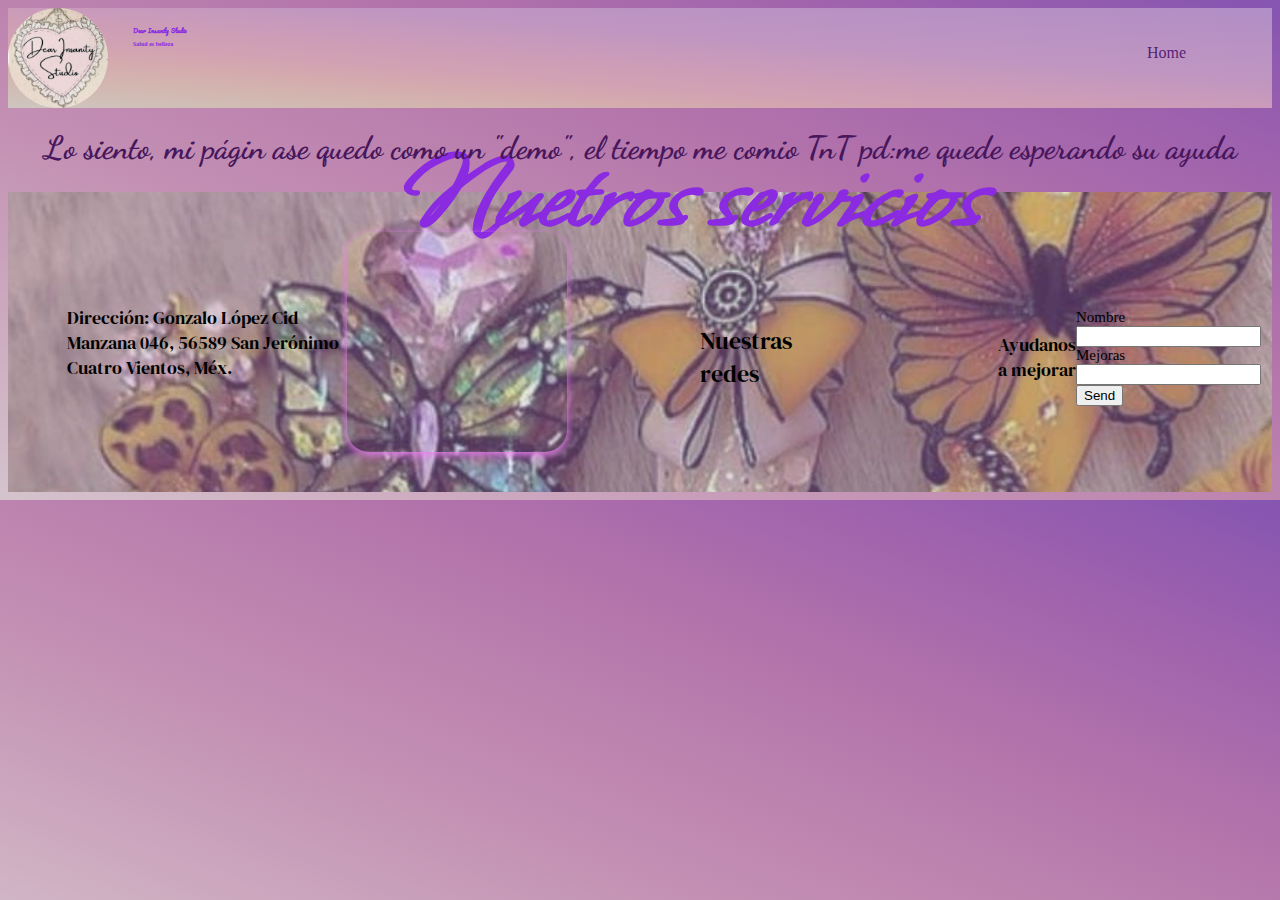
==== servicios.html @ f8df5e17 "Add files via upload" ====
<!DOCTYPE html>
<html lang="en">

<head>
    <meta charset="UTF-8">
    <meta name="viewport" content="width=device-width, initial-scale=1.0">
    <link href="https://cdn.jsdelivr.net/npm/bootstrap@5.0.2/dist/css/bootstrap.min.css" rel="stylesheet"
        integrity="sha384-EVSTQN3/azprG1Anm3QDgpJLIm9Nao0Yz1ztcQTwFspd3yD65VohhpuuCOmLASjC" crossorigin="anonymous">
    <link rel="stylesheet" href="https://cdnjs.cloudflare.com/ajax/libs/font-awesome/6.5.1/css/all.min.css"
        integrity="sha512-DTOQO9RWCH3ppGqcWaEA1BIZOC6xxalwEsw9c2QQeAIftl+Vegovlnee1c9QX4TctnWMn13TZye+giMm8e2LwA=="
        crossorigin="anonymous" referrerpolicy="no-referrer" />
    <link rel="stylesheet" href="style.css">
    <script defer src="./main.js"></script>
    <title>Nuestros servicios</title>
</head>
<header>
    <div class="inicio">
        <img src="./imagenes/logo.jpg" alt="" srcset="" width="100" height="100">
        <div id="press">
            <div id="titulo">
                <h4>Dear Insanity Studio</h4>
            </div>
            <h6>Salud es belleza</h6>
        </div>
    </div>
    <div class="head1">
        <div class="titulos">
            <h2>Nuetros servicios</h2>
        </div>
        <ul>
            <a href="index.html">
                <li>Home</li>
            </a>
        </ul>
    </div>
</header>

<body>
    
   <h1>Lo siento, mi págin ase quedo como un "demo", el tiempo me comio TnT pd:me quede esperando su ayuda</h1>

    <footer>
        <div id="direccion">
            <p>Dirección:
                Gonzalo López Cid Manzana 046, 56589 San Jerónimo Cuatro Vientos, Méx.</p>
            </p>
            <iframe
                src="https://www.google.com/maps/embed?pb=!1m17!1m12!1m3!1d15062.899536183097!2d-98.8473032!3d19.294326650000002!2m3!1f0!2f0!3f0!3m2!1i1024!2i768!4f13.1!3m2!1m1!2zMTnCsDE3JzQxLjYiTiA5OMKwNTAnNDYuNiJX!5e0!3m2!1ses-419!2smx!4v1709605850538!5m2!1ses-419!2smx"
                width="200" height="200" style="border:0;" allowfullscreen="" loading="lazy"
                referrerpolicy="no-referrer-when-downgrade"></iframe>
        </div>
        <div id="redes">
            <p>Nuestras redes</p>
            <div class="buttons-network">
                <a class="buttons-network_button"
                    href="https://www.facebook.com/profile.php?id=61553883183325&mibextid=ZbWKwL">
                    <i class="fa-brands fa-facebook-f"></i>
                    <p>Facebook </p>
                </a>
                <a class="buttons-network_button"
                    href="https://www.instagram.com/dear_insanity_studio?igsh=YXh3dmp5cXFremY3">
                    <i class="fa-brands fa-instagram"></i>
                    <p>Instagram </p>
                </a>
                <a class="buttons-network_button" href="https://wa.me/5512900955">
                    <i class="fa-brands fa-whatsapp"></i>
                    <p>Whatsapp </p>
                </a>
            </div>
        </div>
        <div class="send">
            <p>Ayudanos a mejorar</p>
            <form action="https://formsubmit.co/dear.insanity.studio@gmail.com" method="POST">
                <label> Nombre
                    <input type="text" name="name" required>
                </label>
                <label>Mejoras
                    <input type="email" name="email" required>
                </label>
                <button type="submit">Send</button>
            </form>
        </div>
</body>
</html>
---- style.css ----
@import url('https://fonts.googleapis.com/css2?family=Dancing+Script:wght@400..700&family=Pacifico&display=swap');
@import url('https://fonts.googleapis.com/css2?family=Poppins:ital,wght@0,100;0,200;0,300;0,400;0,500;0,600;0,700;0,800;0,900;1,100;1,200;1,300;1,400;1,500;1,600;1,700;1,800;1,900&display=swap');
@import url('https://fonts.googleapis.com/css2?family=DM+Serif+Display:ital@0;1&familwght@0,100;0,200;0,300;0,400;0,500;0,600;0,700;0,800;0,900;1,100;1,200;1,300;1,400;1,500;1,600;1,700;1,800;1,900&display=swap');
@import url('https://fonts.googleapis.com/css2?family=DM+Serif+Display:ital@0;1&family=Dancing+Script:wght@400..700&family=Poppins:ital,wght@0,100;0,200;0,300;0,400;0,500;0,600;0,700;0,800;0,900;1,100;1,200;1,300;1,400;1,500;1,600;1,700;1,800;1,900&display=swap');
@import url('https://fonts.googleapis.com/css2?family=Caveat:wght@400..700&family=DM+Serif+Display:ital@0;1&family=Dancing+Script:wght@400..700&family=Lobster&family=Poppins:ital,wght@0,100;0,200;0,300;0,400;0,500;0,600;0,700;0,800;0,900;1,100;1,200;1,300;1,400;1,500;1,600;1,700;1,800;1,900&display=swap');
@import url('https://fonts.googleapis.com/css2?family=Caveat&family=DM+Serif+Display:ital@0;1&family=Dancing+Script:wght@400..700&family=Lobster&family=Poppins:ital,wght@0,100;0,200;0,300;0,400;0,500;0,600;0,700;0,800;0,900;1,100;1,200;1,300;1,400;1,500;1,600;1,700;1,800;1,900&family=Zeyada&display=swap');
@import url('https://fonts.googleapis.com/css2?family=Caveat&family=DM+Serif+Display:ital@0;1&family=Dancing+Script:wght@400..700&family=Lobster&family=Oswald:wght@200..700&family=Playfair+Display:ital,wght@0,400..900;1,400..900&family=Poppins:ital,wght@0,100;0,200;0,300;0,400;0,500;0,600;0,700;0,800;0,900;1,100;1,200;1,300;1,400;1,500;1,600;1,700;1,800;1,900&family=Zeyada&display=swap');
@import url('https://fonts.googleapis.com/css2?family=Caveat&family=DM+Serif+Display:ital@0;1&family=Dancing+Script:wght@400..700&family=Lobster&family=Oswald:wght@200..700&family=Playfair+Display:ital,wght@0,400..900;1,400..900&family=Poppins:ital,wght@0,100;0,200;0,300;0,400;0,500;0,600;0,700;0,800;0,900;1,100;1,200;1,300;1,400;1,500;1,600;1,700;1,800;1,900&family=Whisper&family=Zeyada&display=swap');

header {
    display: flex;
    flex-direction: row;
    height: 100px;
    background-image: linear-gradient(to right top, #cdc6c0, #d0bdb5, #d3b4af, #d4aaae, #d1a1b3, #cd9db7, #c799bc, #bf96c1, #bc94c2, #b992c4, #b590c5, #b18ec7);
    color: blueviolet;
}

.inicio img {
    border-radius: 50%;
}

.inicio {
    width: 40%;
    display: flex;
    flex-direction: row;
    font-size: 10%;
}

#titulo {
    display: flex;
    flex-direction: row;
    font-family: "Pacifico", cursive;
}

#press {
    display: flex;
    flex-direction: column;
    margin-left: 25px;
    margin-top: 15px;
}

header ul {
    list-style: none;
    display: flex;
    flex-direction: row;
    justify-content: space-around;

}

header ul li {
    text-decoration: none;
    margin: 25px;
    color: rgba(60, 1, 99, 0.822);
    margin-top: 15px;
    margin-bottom: 15px;
}

a {
    text-decoration: none;
    margin: 25px;
    margin-top: 5px;


}

a :hover {
    color: #f5f5f5;
}

footer {
    background-image: url(./imagenes/fondofooter.jpg);
    background-position: center center;
    background-repeat: no-repeat;
    background-size: cover;
    background-attachment: fixed;
    background: linear-gradient(rgba(5 7 12 0.75), rgb(5 7 12 0.75));
    display: flex;
    flex-direction: row;
    justify-content: space-around;
    height: 300px;
    margin-top: 25px;
}

footer p {
    display: flex;
    align-items: center;
    font-family: "DM Serif Display", serif;
    font-size: larger;
    flex-direction: column;
}

iframe {
    padding: 10px;
    display: flex;
    flex-direction: row;
    border-radius: 10%;
    box-shadow: 0 3px 8px #ea7fee;
}

#direccion {
    display: flex;
    align-items: center;
    width: 500px;
    height: 300px;
    font-size: 15px;
    flex-direction: row;
}

#redes {
    display: flex;
    align-items: center;
    width: 150px;
    height: 300px;
    font-size: 20px;
    flex-direction: row;
    margin: 15px;
}

.send {
    display: flex;
    align-items: center;
    width: 200px;
    height: 300px;
    font-size: 15px;
    flex-direction: row;
    margin: 15px;
    border-radius: 10%;
}

.buttons-network {
    font-family: "Poppins", sans-serif;
}

.buttons-network_button {
    width: 55px;
    height: 55px;
    display: block;
    margin-top: 10px;
    box-shadow: 0 3px 6px #222 rgb(0, 0, 0, 0.2);
    border-radius: 10px;
    display: flex;
    align-items: center;
    justify-content: center;
    gap: 10px;
    font-size: 20px;
    text-decoration: none;
    color: #222;
    font-weight: bold;
    transition: all 0.3 ease;
    margin-bottom: 15px;
}

.buttons-network_button p {
    display: none;
}

.buttons-network_button:hover>p {
    display: block;
}

.buttons-network_button:nth-child(1):hover {
    color: #4267B2;
}

.buttons-network_button:nth-child(2):hover {
    color: #E1306E;
}

.buttons-network_button:nth-child(3):hover {
    color: #25D366;
}

h1 {
    display: flex;
    justify-content: center;
    font-family: "Dancing Script", cursive;
    color: #47165c;
}



.head1 {
    width: 100%;
    display: flex;
    flex-direction: row;
    justify-content: space-around;
}

.titulos {
    margin-top: 25px;
    font-family: "Whisper", cursive;
    font-size: 75px;
}

.img-carrusel {
    width: 100%;
    display: flex;
    flex-direction: row;
    width: 20px;
    height: 970px;
    justify-content: center;
    align-items: center;
    padding: 40px;
}

#home {

    margin-left: 50px;
    margin-right: 50PX;
}

body {
    background-image: linear-gradient(to right top, #d4c3cd, #d1b7c6, #cdaac0, #c89eba, #c492b4, #bf88b1, #ba7fae, #b475ab, #ab6cac, #a063ad, #945caf, #8555b1);
}

.card {
    display: flex;
    flex-direction: row;
    position: relative;
    width: 300px;
    height: 350px;
    background-image: linear-gradient(to right top, #69b0be, #71b1d3, #8cafe0, #b0aae4, #d5a4da);
    margin-bottom: 45px;
    margin-top: 20px;
    margin-left: 15px;

}

.card .face {
    position: absolute;
    width: 100%;
    height: 100%;
    backface-visibility: hidden;
    border-radius: 10px;
    overflow: hidden;
    transition: .5s;
}

.card .front {
    transform: perspective(600px) rotateY(0deg);
    box-shadow: 0 5px 10px #8400ff;
}

.card .front img {
    position: absolute;
    width: 100%;
    height: 100%;
    object-fit: cover;
}

.card .back {
    transform: perspective(600px) rotateY(180deg);
    background: rgb(189, 117, 127);
    padding: 15px;
    color: #f3f3f3;
    display: flex;
    flex-direction: column;
    justify-content: space-between;
    text-align: center;
    box-shadow: 0 5px 10px #6e01fc;
}

.card .back .link {
    border-top: solid 1px #f3f3f3;
    height: 50px;
    line-height: 50px;
}

.card .back .link a {
    color: #f3f3f3;

}

.card .back p {
    letter-spacing: 1px;
    font-family: "Playfair Display", serif;
}

.card:hover .front {
    transform: perspective(600px) rotateY(180deg);
}

.card:hover .back {
    transform: perspective(600px) rotateY(360deg);
}

.carruseltar {
    width: 100%;
    display: flex;
    flex-direction: row;
    justify-content: center;
    align-items: center;
    margin-left: 15px;
    margin-right: 15px
}

.cupones {
    width: 100%;
    display: flex;
    flex-direction: row;
    align-items: center;
    justify-content: space-around;
    padding: 20px;
}

.cupones img {
    border-radius: 15%;
    margin-bottom: 20px;
}

.cuponesspes {
    width: 100%;
    margin: 20px;
    border-end-end-radius: 10%;
    background-image: linear-gradient(to right top, #8ac8de, #93bede, #a0b2d8, #ada7cc, #b79cbc);
    height: 300px;
}

.testinonioo {
    width: 100%;
    display: flex;
    flex-direction: column;
    align-items: center;
    justify-content: space-around;
    padding: 20px;
    margin-top: 50px;
    margin-bottom: 50px;

}

.card3 img {
    display: flex;
    border-radius: 50%;
    width: 250px;
    justify-content: center;
    align-items: center;

}

h5 {
    display: flex;
    justify-content: center;
    font-family: "Zeyada", cursive;
    color: #000000;
    margin-top: 15px;
    margin-bottom: 10px;
}

.bakke {
    background-image: linear-gradient(to right top, #de6d6d, #e5657f, #e75f94, #e15dae, #d362c9);
    margin-top: 20px;
    margin-bottom: 25px;
    border-top-right-radius: 20%;
}

h3 {
    font-family: "DM Serif Display", serif;
    flex-direction: column;
    justify-content: center;
    align-items: center;
    font-size: 30px;
    width: 1500px;
    display: flex;
    margin-top: 30px;
    margin-bottom: 40px;
    margin-left: 150px;
    margin-right: 150px;
    

}
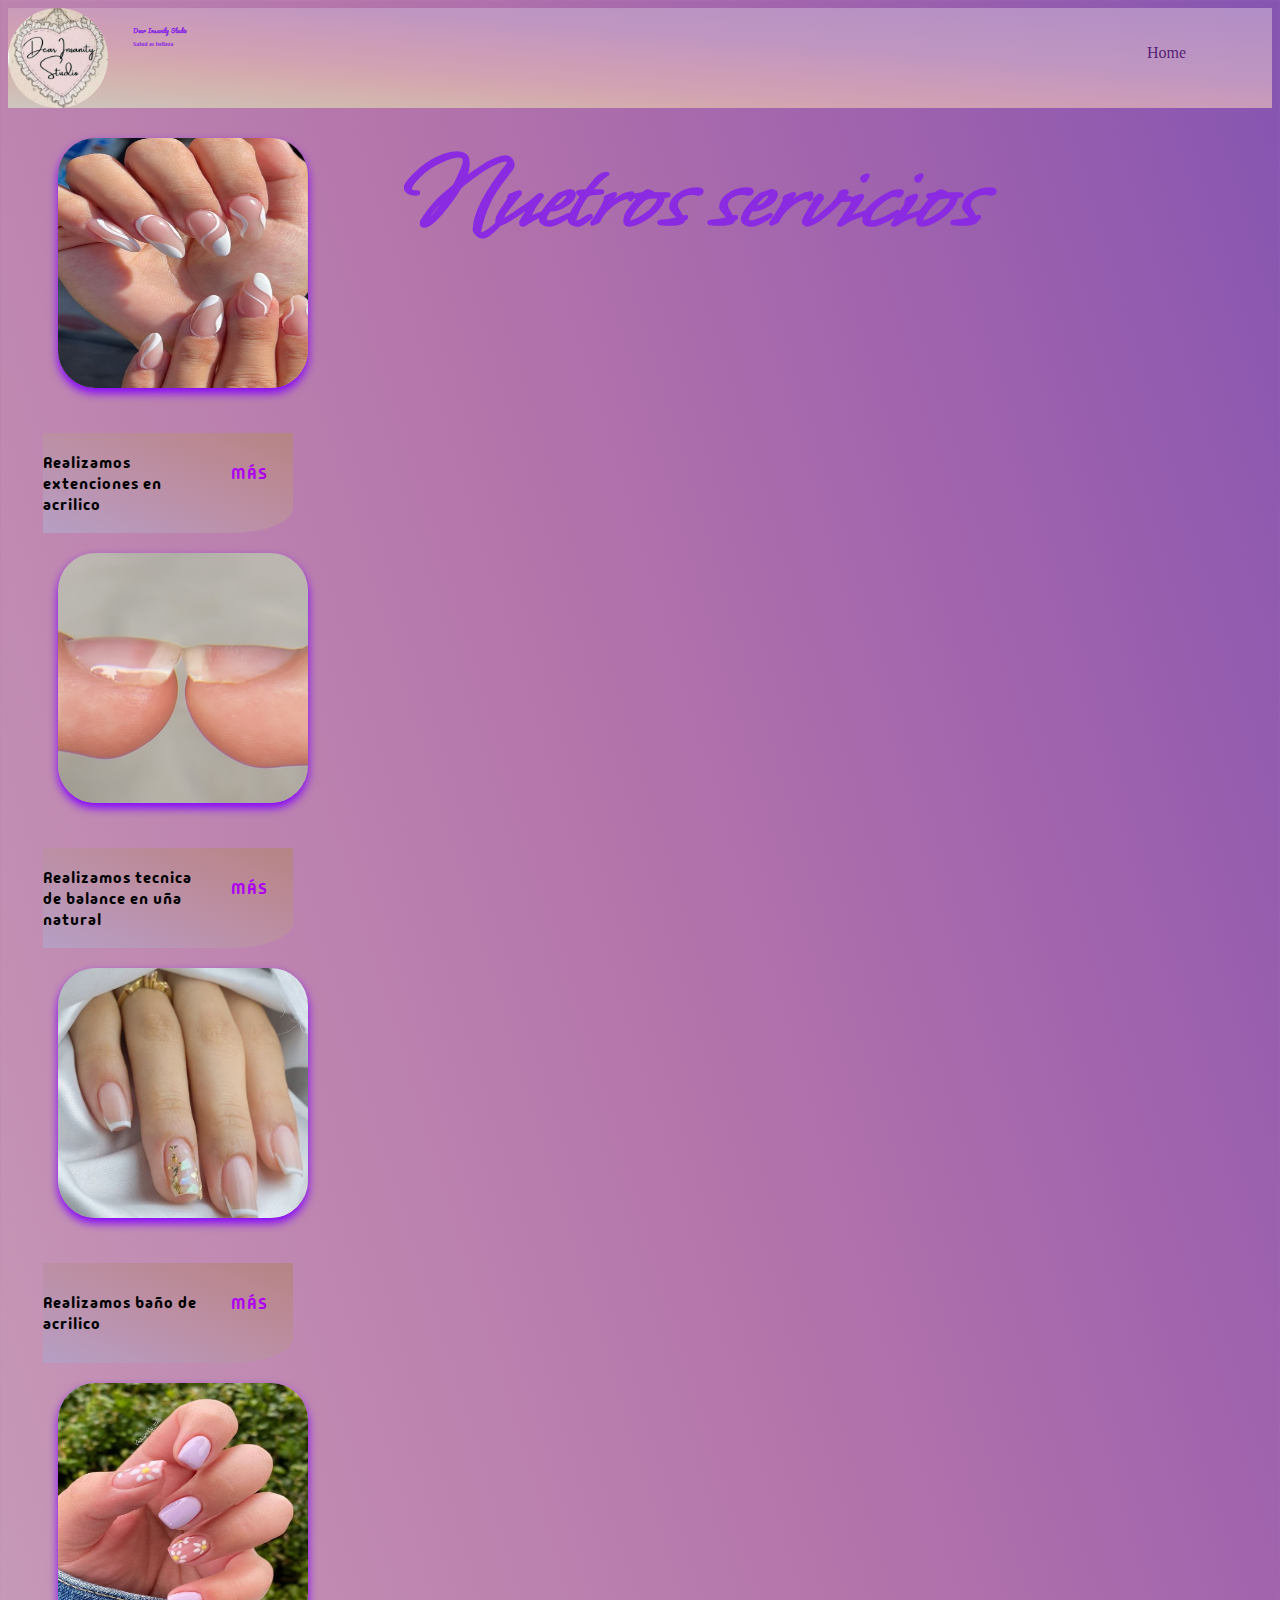
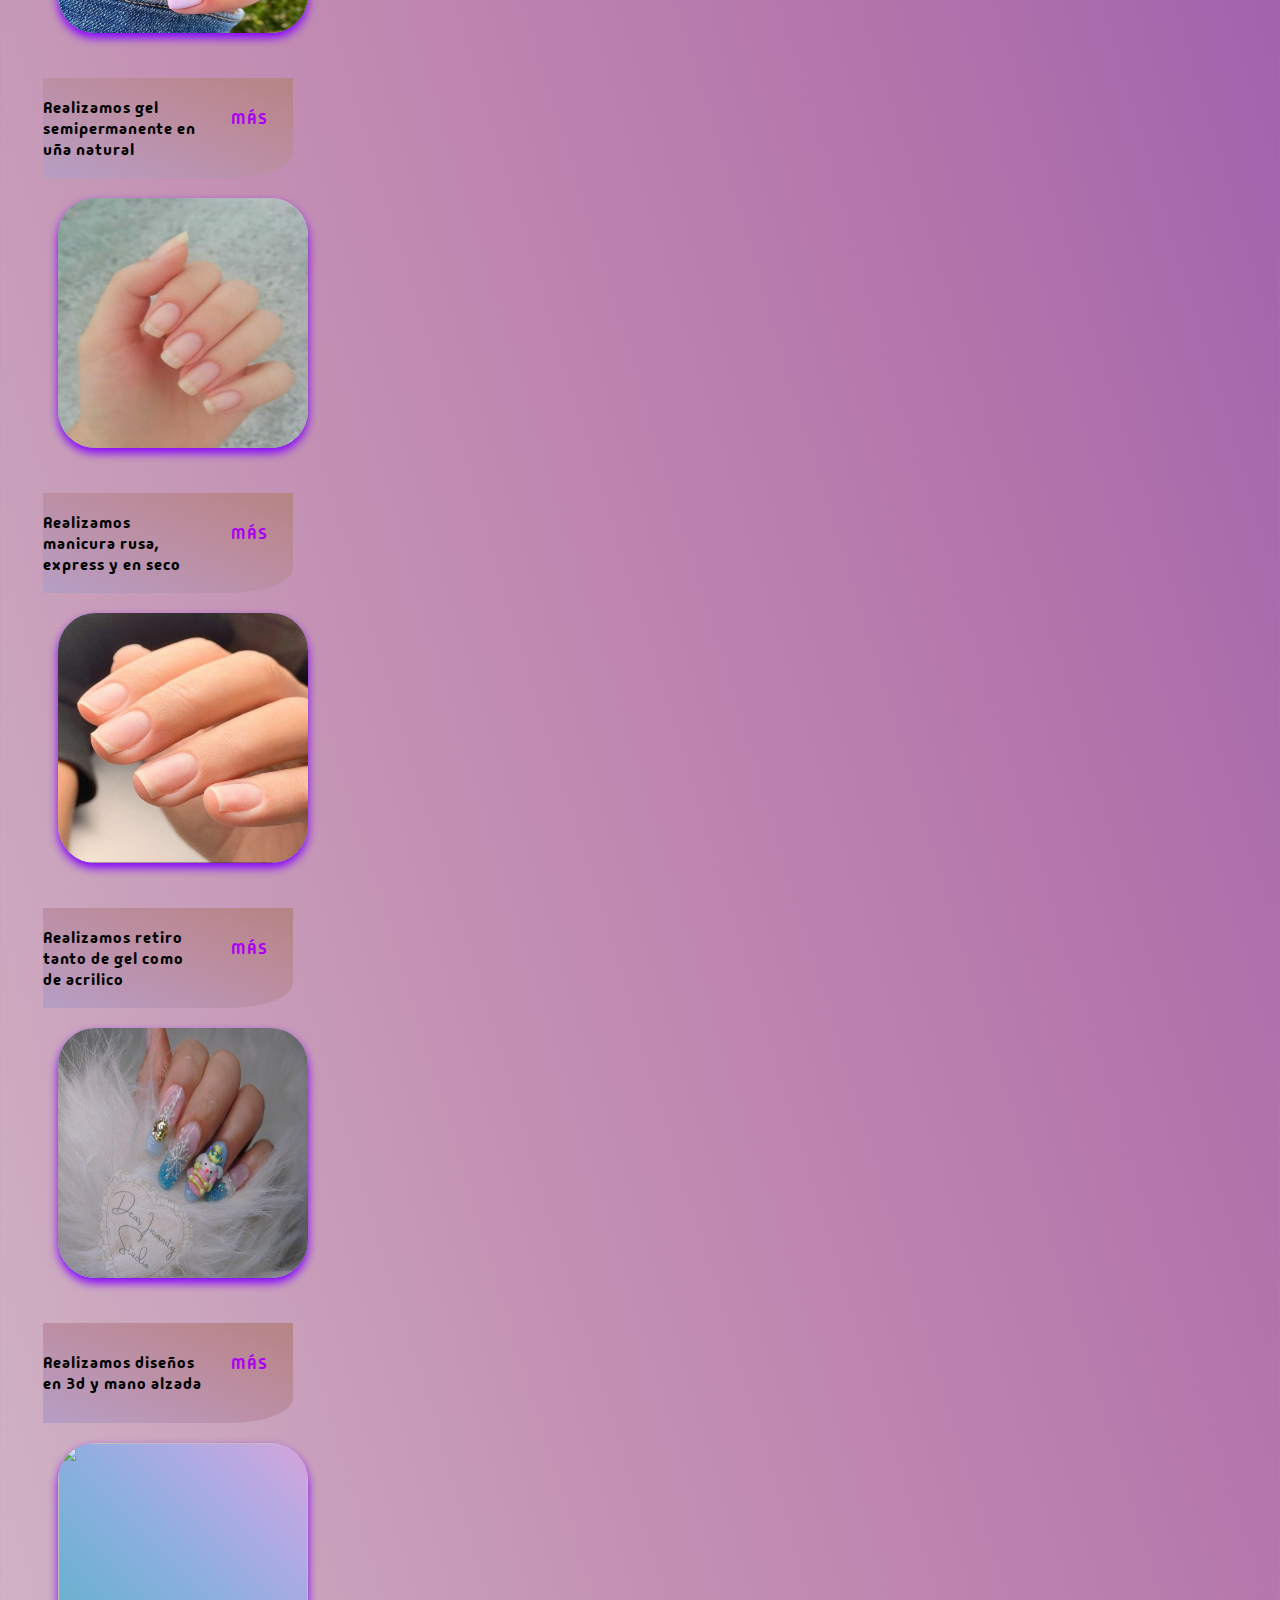
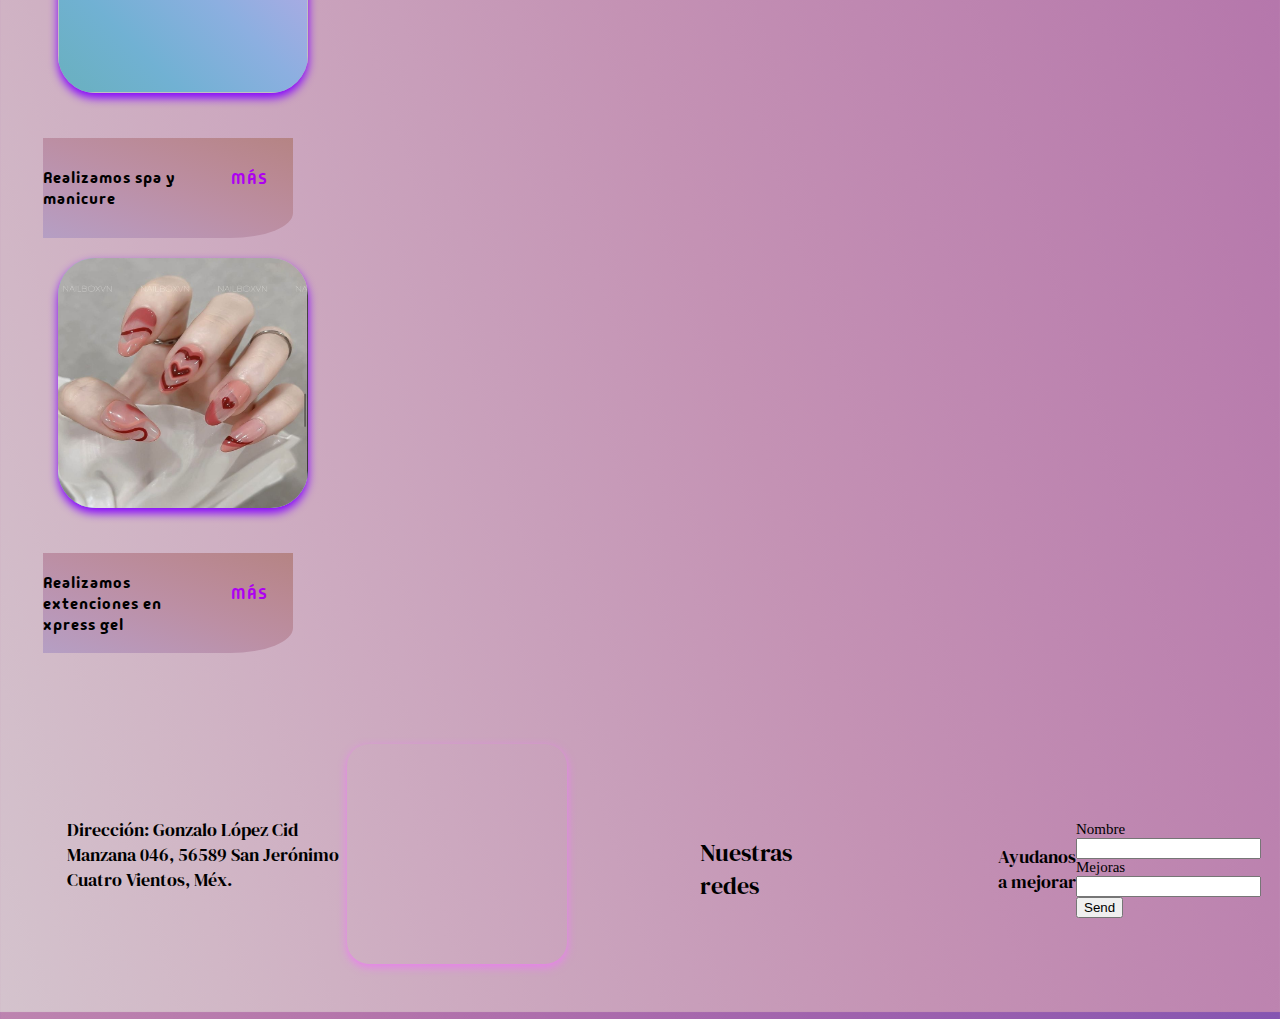
==== commit 2aa36abb: "Add files via upload" ====
--- a/servicios.html
+++ b/servicios.html
@@ -36,9 +36,69 @@
 </header>
 
 <body>
-    
-   <h1>Lo siento, mi págin ase quedo como un "demo", el tiempo me comio TnT pd:me quede esperando su ayuda</h1>
 
+    <div class="columns">
+        <div class="row align-items-start">
+                <div class="col">
+                    <img src="./imagenes/acrilico.jpg" alt="">
+                    <p>Realizamos extenciones en acrilico
+                        <a href="set.html">MÁS</a>
+                    </p>
+                </div>
+                <div class="col">
+                    <img src="./imagenes/balanza.jpg" alt="">
+                    <p>Realizamos tecnica de balance en uña natural
+                        <a href="set.html">MÁS</a>
+                    </p>
+                </div>
+                <div class="col">
+                    <img src="./imagenes/baño.jpg" alt="">
+                    <p>Realizamos baño de acrilico
+                        <a href="set.html">MÁS</a>
+                    </p>
+                </div>
+        </div>
+        <div class="row align-items-start">
+            <div class="col">
+                <img src="./imagenes/gel semi.jpg" alt="">
+                <p>Realizamos gel semipermanente en uña natural
+                    <a href="set.html">MÁS</a>
+                </p>
+            </div>
+            <div class="col">
+                <img src="./imagenes/manicura.jpg" alt="">
+                <p>Realizamos manicura rusa, express y en seco
+                    <a href="set.html">MÁS</a>
+                </p>
+            </div>
+            <div class="col">
+                <img src="./imagenes/retiro.jpg" alt="">
+                <p>Realizamos retiro tanto de gel como de acrilico
+                    <a href="set.html">MÁS</a>
+                </p>
+            </div>
+        </div>
+        <div class="row align-items-start">
+            <div class="col">
+                <img src="./imagenes/yo.jpg" alt="">
+                <p>Realizamos diseños en 3d y mano alzada
+                    <a href="set.html">MÁS</a>
+                </p>
+            </div>
+            <div class="col">
+                <img src="./imagenes/spa.jpg" alt="">
+                <p>Realizamos spa y manicure
+                    <a href="set.html">MÁS</a>
+                </p>
+            </div>
+            <div class="col">
+                <img src="./imagenes/xpress.jpg" alt="">
+                <p>Realizamos extenciones en xpress gel
+                    <a href="set.html">MÁS</a>
+                </p>
+            </div>
+        </div>
+    </div>
     <footer>
         <div id="direccion">
             <p>Dirección:
@@ -80,5 +140,7 @@
                 <button type="submit">Send</button>
             </form>
         </div>
+    </footer>
 </body>
+
 </html>--- a/style.css
+++ b/style.css
@@ -6,17 +6,19 @@
 @import url('https://fonts.googleapis.com/css2?family=Caveat&family=DM+Serif+Display:ital@0;1&family=Dancing+Script:wght@400..700&family=Lobster&family=Poppins:ital,wght@0,100;0,200;0,300;0,400;0,500;0,600;0,700;0,800;0,900;1,100;1,200;1,300;1,400;1,500;1,600;1,700;1,800;1,900&family=Zeyada&display=swap');
 @import url('https://fonts.googleapis.com/css2?family=Caveat&family=DM+Serif+Display:ital@0;1&family=Dancing+Script:wght@400..700&family=Lobster&family=Oswald:wght@200..700&family=Playfair+Display:ital,wght@0,400..900;1,400..900&family=Poppins:ital,wght@0,100;0,200;0,300;0,400;0,500;0,600;0,700;0,800;0,900;1,100;1,200;1,300;1,400;1,500;1,600;1,700;1,800;1,900&family=Zeyada&display=swap');
 @import url('https://fonts.googleapis.com/css2?family=Caveat&family=DM+Serif+Display:ital@0;1&family=Dancing+Script:wght@400..700&family=Lobster&family=Oswald:wght@200..700&family=Playfair+Display:ital,wght@0,400..900;1,400..900&family=Poppins:ital,wght@0,100;0,200;0,300;0,400;0,500;0,600;0,700;0,800;0,900;1,100;1,200;1,300;1,400;1,500;1,600;1,700;1,800;1,900&family=Whisper&family=Zeyada&display=swap');
-
+@import url('https://fonts.googleapis.com/css2?family=Caveat&family=DM+Serif+Display:ital@0;1&family=Dancing+Script:wght@400..700&family=Lobster&family=Madimi+One&family=Oswald:wght@200..700&family=Playfair+Display:ital,wght@0,400..900;1,400..900&family=Poppins:ital,wght@0,100;0,200;0,300;0,400;0,500;0,600;0,700;0,800;0,900;1,100;1,200;1,300;1,400;1,500;1,600;1,700;1,800;1,900&family=Whisper&family=Zeyada&display=swap');
 header {
     display: flex;
     flex-direction: row;
     height: 100px;
     background-image: linear-gradient(to right top, #cdc6c0, #d0bdb5, #d3b4af, #d4aaae, #d1a1b3, #cd9db7, #c799bc, #bf96c1, #bc94c2, #b992c4, #b590c5, #b18ec7);
     color: blueviolet;
+    position: relative;
 }
 
 .inicio img {
     border-radius: 50%;
+    position: relative;
 }
 
 .inicio {
@@ -24,12 +26,14 @@
     display: flex;
     flex-direction: row;
     font-size: 10%;
+    position: relative;
 }
 
 #titulo {
     display: flex;
     flex-direction: row;
     font-family: "Pacifico", cursive;
+    position: relative;
 }
 
 #press {
@@ -37,6 +41,7 @@
     flex-direction: column;
     margin-left: 25px;
     margin-top: 15px;
+    position: relative;
 }
 
 header ul {
@@ -44,7 +49,7 @@
     display: flex;
     flex-direction: row;
     justify-content: space-around;
-
+    position: relative;
 }
 
 header ul li {
@@ -53,12 +58,14 @@
     color: rgba(60, 1, 99, 0.822);
     margin-top: 15px;
     margin-bottom: 15px;
+    position: relative;
 }
 
 a {
     text-decoration: none;
     margin: 25px;
     margin-top: 5px;
+    position: relative;
 
 
 }
@@ -79,6 +86,7 @@
     justify-content: space-around;
     height: 300px;
     margin-top: 25px;
+    position: relative;
 }
 
 footer p {
@@ -87,6 +95,7 @@
     font-family: "DM Serif Display", serif;
     font-size: larger;
     flex-direction: column;
+    position: relative;
 }
 
 iframe {
@@ -95,6 +104,7 @@
     flex-direction: row;
     border-radius: 10%;
     box-shadow: 0 3px 8px #ea7fee;
+    position: relative;
 }
 
 #direccion {
@@ -114,6 +124,7 @@
     font-size: 20px;
     flex-direction: row;
     margin: 15px;
+    position: relative;
 }
 
 .send {
@@ -148,6 +159,7 @@
     font-weight: bold;
     transition: all 0.3 ease;
     margin-bottom: 15px;
+    position: relative;
 }
 
 .buttons-network_button p {
@@ -184,12 +196,15 @@
     display: flex;
     flex-direction: row;
     justify-content: space-around;
+    position: relative;
+    position: relative;
 }
 
 .titulos {
     margin-top: 25px;
     font-family: "Whisper", cursive;
     font-size: 75px;
+    position: relative;
 }
 
 .img-carrusel {
@@ -201,16 +216,19 @@
     justify-content: center;
     align-items: center;
     padding: 40px;
+    position: relative;
 }
 
 #home {
 
     margin-left: 50px;
     margin-right: 50PX;
+    position: relative;
 }
 
 body {
     background-image: linear-gradient(to right top, #d4c3cd, #d1b7c6, #cdaac0, #c89eba, #c492b4, #bf88b1, #ba7fae, #b475ab, #ab6cac, #a063ad, #945caf, #8555b1);
+    position: relative;
 }
 
 .card {
@@ -284,16 +302,6 @@
     transform: perspective(600px) rotateY(360deg);
 }
 
-.carruseltar {
-    width: 100%;
-    display: flex;
-    flex-direction: row;
-    justify-content: center;
-    align-items: center;
-    margin-left: 15px;
-    margin-right: 15px
-}
-
 .cupones {
     width: 100%;
     display: flex;
@@ -301,11 +309,14 @@
     align-items: center;
     justify-content: space-around;
     padding: 20px;
+    position: relative;
+    padding: 10px 10px 10px 10px;
 }
 
 .cupones img {
     border-radius: 15%;
     margin-bottom: 20px;
+    position: relative;
 }
 
 .cuponesspes {
@@ -314,6 +325,7 @@
     border-end-end-radius: 10%;
     background-image: linear-gradient(to right top, #8ac8de, #93bede, #a0b2d8, #ada7cc, #b79cbc);
     height: 300px;
+    position: relative;
 }
 
 .testinonioo {
@@ -325,6 +337,7 @@
     padding: 20px;
     margin-top: 50px;
     margin-bottom: 50px;
+    position: relative;
 
 }
 
@@ -334,6 +347,7 @@
     width: 250px;
     justify-content: center;
     align-items: center;
+    position: relative;
 
 }
 
@@ -351,6 +365,7 @@
     margin-top: 20px;
     margin-bottom: 25px;
     border-top-right-radius: 20%;
+    position: relative;
 }
 
 h3 {
@@ -359,12 +374,57 @@
     justify-content: center;
     align-items: center;
     font-size: 30px;
-    width: 1500px;
+    width: 1000px;
     display: flex;
     margin-top: 30px;
     margin-bottom: 40px;
-    margin-left: 150px;
+    margin-left: 50px;
     margin-right: 150px;
-    
-
-}+    position: relative;
+
+}
+.card1{
+    width: 100%;
+    margin: 20px;
+    border-end-end-radius: 10%;
+    height: 300px;
+    position: relative;
+}
+
+.col img{
+    display: flex;
+    flex-direction: row;
+    position: relative;
+    width: 250px;
+    height: 250px;
+    background-image: linear-gradient(to right top, #69b0be, #71b1d3, #8cafe0, #b0aae4, #d5a4da);
+    margin-bottom: 45px;
+    margin-top: 20px;
+    margin-left: 15px;
+    border-radius: 15%; 
+    box-shadow: 0 5px 10px #8400ff;
+}
+.columns{
+    width: 100%;
+    align-items: center;
+    justify-content: space-around;
+    padding: 20px;
+    position: relative;
+    padding: 10px;
+    margin-left: 25px;
+}
+.col p{
+    background-image: linear-gradient(to right top, #c7a5a5, #cba699, #c7a98c, #bbae84, #a7b584);background-image: linear-gradient(to right top, #b59fc4, #ba96b5, #bc8fa4, #ba8994, #b58484);
+    display: flex;
+    width: 250px;
+    height: 100px;
+    border-bottom-right-radius: 25%;
+    justify-content: center;
+    align-items: center;
+    letter-spacing: 1px;
+    font-family: "Madimi One", sans-serif;
+}
+.col a{
+text-decoration: none;
+color: #ad00f1;
+}
